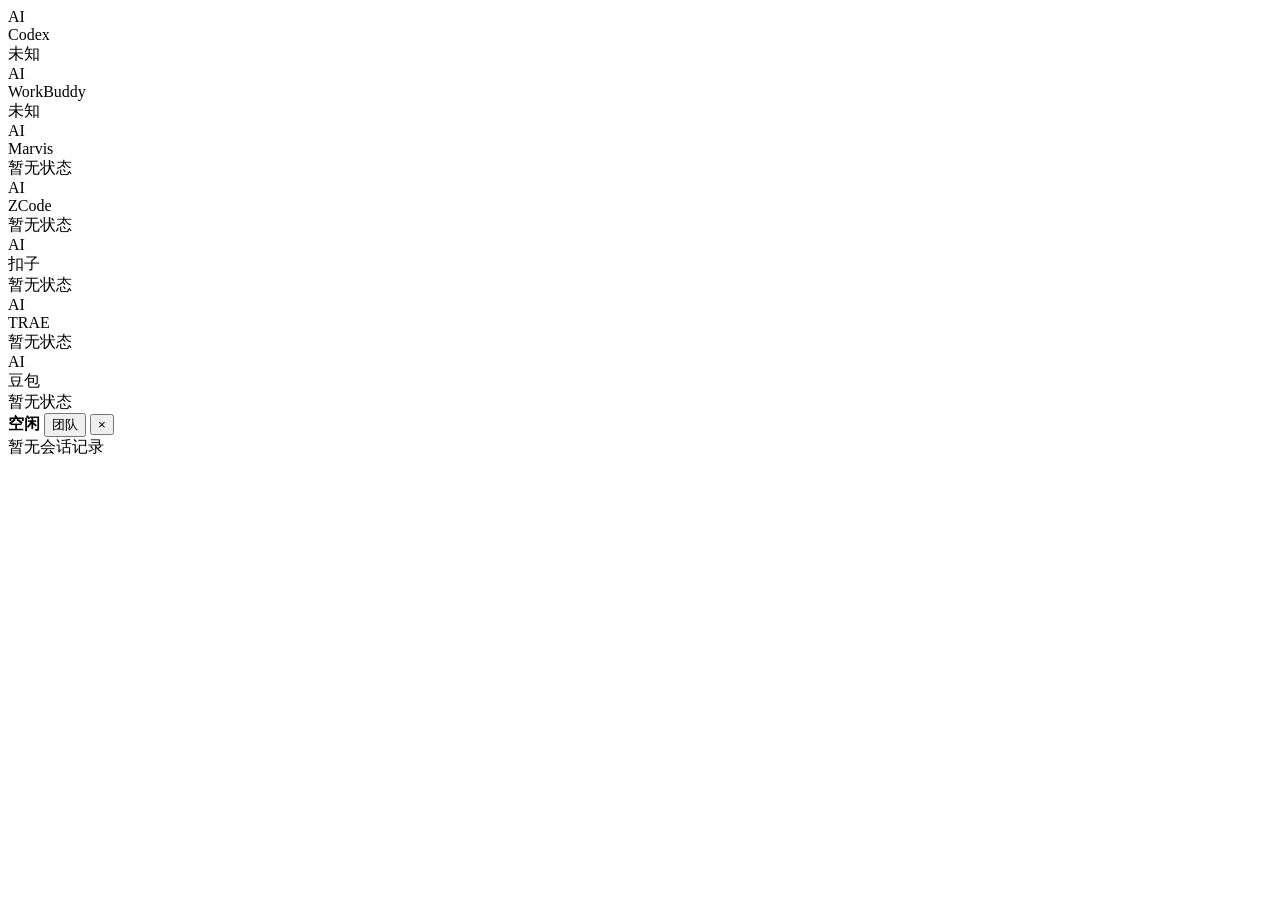
==== index.html @ 8c4b75ae "chore: sync Windows local edition to TIY-IT Bring local multi-client traffic light (Codex sqlite/rol" ====
<!doctype html>
<html lang="zh-CN">
  <head>
    <meta charset="UTF-8" />
    <meta name="viewport" content="width=device-width, initial-scale=1.0" />
    <title>AI Traffic Light</title>
  </head>
  <body data-state="idle">
    <main class="widget">
      <div class="lamps" data-tauri-drag-region>
      <section class="housing" data-client="codex" data-tauri-drag-region>
        <div class="brand" data-tauri-drag-region>AI</div>
        <div
          class="light light-red"
          data-state="waiting"
          data-tauri-drag-region
        ></div>
        <div
          class="light light-green"
          data-state="completed"
          data-tauri-drag-region
        ></div>
        <div class="client-name" data-tauri-drag-region>Codex</div>
        <div class="client-status" data-tauri-drag-region>未知</div>
      </section>
      <section class="housing" data-client="workbuddy" data-tauri-drag-region>
        <div class="brand" data-tauri-drag-region>AI</div>
        <div class="light light-red" data-state="waiting" data-tauri-drag-region></div>
        <div class="light light-green" data-state="completed" data-tauri-drag-region></div>
        <div class="client-name" data-tauri-drag-region>WorkBuddy</div>
        <div class="client-status" data-tauri-drag-region>未知</div>
      </section>
      <section class="housing" data-client="marvis" data-tauri-drag-region>
        <div class="brand" data-tauri-drag-region>AI</div>
        <div class="light light-red" data-state="waiting" data-tauri-drag-region></div>
        <div class="light light-green" data-state="completed" data-tauri-drag-region></div>
        <div class="client-name" data-tauri-drag-region>Marvis</div>
        <div class="client-status" data-tauri-drag-region>暂无状态</div>
      </section>
      <section class="housing" data-client="zcode" data-tauri-drag-region>
        <div class="brand" data-tauri-drag-region>AI</div>
        <div class="light light-red" data-state="waiting" data-tauri-drag-region></div>
        <div class="light light-green" data-state="completed" data-tauri-drag-region></div>
        <div class="client-name" data-tauri-drag-region>ZCode</div>
        <div class="client-status" data-tauri-drag-region>暂无状态</div>
      </section>
      <section class="housing" data-client="coze" data-tauri-drag-region>
        <div class="brand" data-tauri-drag-region>AI</div>
        <div class="light light-red" data-state="waiting" data-tauri-drag-region></div>
        <div class="light light-green" data-state="completed" data-tauri-drag-region></div>
        <div class="client-name" data-tauri-drag-region>扣子</div>
        <div class="client-status" data-tauri-drag-region>暂无状态</div>
      </section>
      <section class="housing" data-client="trae" data-tauri-drag-region>
        <div class="brand" data-tauri-drag-region>AI</div>
        <div class="light light-red" data-state="waiting" data-tauri-drag-region></div>
        <div class="light light-green" data-state="completed" data-tauri-drag-region></div>
        <div class="client-name" data-tauri-drag-region>TRAE</div>
        <div class="client-status" data-tauri-drag-region>暂无状态</div>
      </section>
      <section class="housing" data-client="doubao" data-tauri-drag-region>
        <div class="brand" data-tauri-drag-region>AI</div>
        <div class="light light-red" data-state="waiting" data-tauri-drag-region></div>
        <div class="light light-green" data-state="completed" data-tauri-drag-region></div>
        <div class="client-name" data-tauri-drag-region>豆包</div>
        <div class="client-status" data-tauri-drag-region>暂无状态</div>
      </section>
      </div>
      <div class="panel-stack">
        <section class="panel">
          <div class="panel-header">
            <strong id="status-label">空闲</strong>
            <button id="open-team" type="button" title="团队上报设置">团队</button>
            <button id="close-panel" type="button" aria-label="收起会话面板" title="收起会话面板">×</button>
          </div>
          <div class="panel-subrow">
            <span id="session-count">暂无会话记录</span>
            <span id="fresh-chip" hidden>刚结束 1</span>
          </div>
          <ul id="session-list" class="session-list"></ul>
          <button id="clear-sessions" class="clear-sessions" type="button" hidden>
            清空已停
          </button>
        </section>
        <section id="hooks-warning" class="panel hooks-warning" hidden>
          <span id="hooks-warning-message">Hooks 缺失或需要更新</span>
          <span id="hooks-status" class="hooks-status" role="status" hidden></span>
          <button id="setup-hooks" type="button">安装 Hooks</button>
        </section>
        <section id="team-panel" class="panel team-panel" hidden>
          <div class="panel-header">
            <strong>团队上报</strong>
            <button id="close-team" type="button" aria-label="关闭团队上报设置" title="关闭">×</button>
          </div>
          <label class="team-row">
            <input id="team-enabled" type="checkbox" />
            <span>启用团队上报</span>
          </label>
          <input id="team-url" class="team-input" type="text" placeholder="服务器 http://192.168.x.x:8787" spellcheck="false" />
          <input id="team-name" class="team-input" type="text" placeholder="显示名(默认用机器名)" spellcheck="false" />
          <div class="team-actions">
            <button id="team-save" type="button">保存</button>
            <span id="team-status" class="team-status" role="status"></span>
          </div>
          <p class="team-note">上报:成员名、机器名、在用软件、会话状态与项目名;不含会话内容。</p>
        </section>
      </div>
    </main>
    <script type="module" src="/src/main.ts"></script>
  </body>
</html>
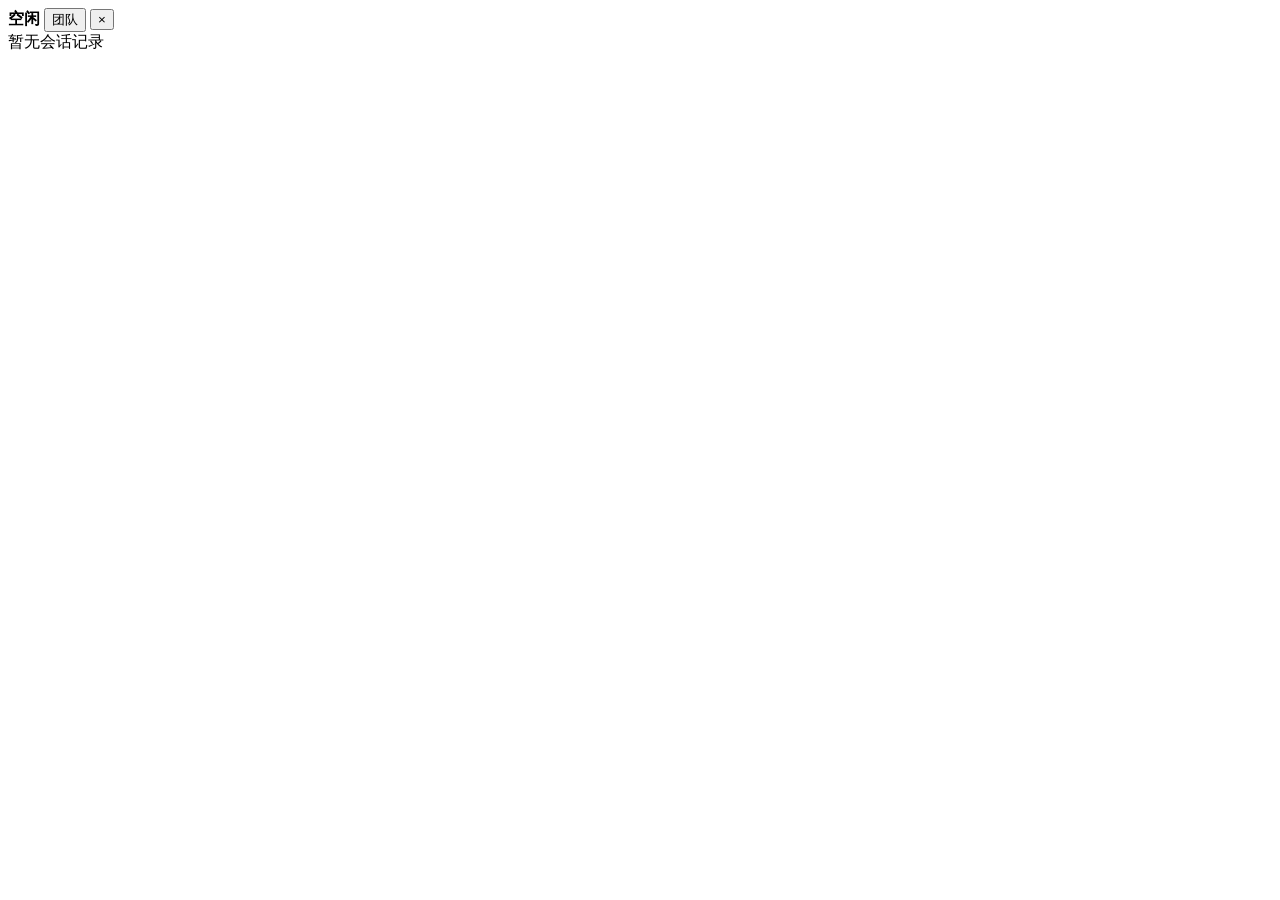
==== commit 3a597305: "Show a client lamp only while that agent is in use. A lamp stays on screen for a running session or " ====
--- a/index.html
+++ b/index.html
@@ -6,9 +6,9 @@
     <title>AI Traffic Light</title>
   </head>
   <body data-state="idle">
-    <main class="widget">
+    <main class="widget" data-panel-open="true">
       <div class="lamps" data-tauri-drag-region>
-      <section class="housing" data-client="codex" data-tauri-drag-region>
+      <section class="housing" hidden data-client="codex" data-tauri-drag-region>
         <div class="brand" data-tauri-drag-region>AI</div>
         <div
           class="light light-red"
@@ -23,42 +23,42 @@
         <div class="client-name" data-tauri-drag-region>Codex</div>
         <div class="client-status" data-tauri-drag-region>未知</div>
       </section>
-      <section class="housing" data-client="workbuddy" data-tauri-drag-region>
+      <section class="housing" hidden data-client="workbuddy" data-tauri-drag-region>
         <div class="brand" data-tauri-drag-region>AI</div>
         <div class="light light-red" data-state="waiting" data-tauri-drag-region></div>
         <div class="light light-green" data-state="completed" data-tauri-drag-region></div>
         <div class="client-name" data-tauri-drag-region>WorkBuddy</div>
         <div class="client-status" data-tauri-drag-region>未知</div>
       </section>
-      <section class="housing" data-client="marvis" data-tauri-drag-region>
+      <section class="housing" hidden data-client="marvis" data-tauri-drag-region>
         <div class="brand" data-tauri-drag-region>AI</div>
         <div class="light light-red" data-state="waiting" data-tauri-drag-region></div>
         <div class="light light-green" data-state="completed" data-tauri-drag-region></div>
         <div class="client-name" data-tauri-drag-region>Marvis</div>
         <div class="client-status" data-tauri-drag-region>暂无状态</div>
       </section>
-      <section class="housing" data-client="zcode" data-tauri-drag-region>
+      <section class="housing" hidden data-client="zcode" data-tauri-drag-region>
         <div class="brand" data-tauri-drag-region>AI</div>
         <div class="light light-red" data-state="waiting" data-tauri-drag-region></div>
         <div class="light light-green" data-state="completed" data-tauri-drag-region></div>
         <div class="client-name" data-tauri-drag-region>ZCode</div>
         <div class="client-status" data-tauri-drag-region>暂无状态</div>
       </section>
-      <section class="housing" data-client="coze" data-tauri-drag-region>
+      <section class="housing" hidden data-client="coze" data-tauri-drag-region>
         <div class="brand" data-tauri-drag-region>AI</div>
         <div class="light light-red" data-state="waiting" data-tauri-drag-region></div>
         <div class="light light-green" data-state="completed" data-tauri-drag-region></div>
         <div class="client-name" data-tauri-drag-region>扣子</div>
         <div class="client-status" data-tauri-drag-region>暂无状态</div>
       </section>
-      <section class="housing" data-client="trae" data-tauri-drag-region>
+      <section class="housing" hidden data-client="trae" data-tauri-drag-region>
         <div class="brand" data-tauri-drag-region>AI</div>
         <div class="light light-red" data-state="waiting" data-tauri-drag-region></div>
         <div class="light light-green" data-state="completed" data-tauri-drag-region></div>
         <div class="client-name" data-tauri-drag-region>TRAE</div>
         <div class="client-status" data-tauri-drag-region>暂无状态</div>
       </section>
-      <section class="housing" data-client="doubao" data-tauri-drag-region>
+      <section class="housing" hidden data-client="doubao" data-tauri-drag-region>
         <div class="brand" data-tauri-drag-region>AI</div>
         <div class="light light-red" data-state="waiting" data-tauri-drag-region></div>
         <div class="light light-green" data-state="completed" data-tauri-drag-region></div>
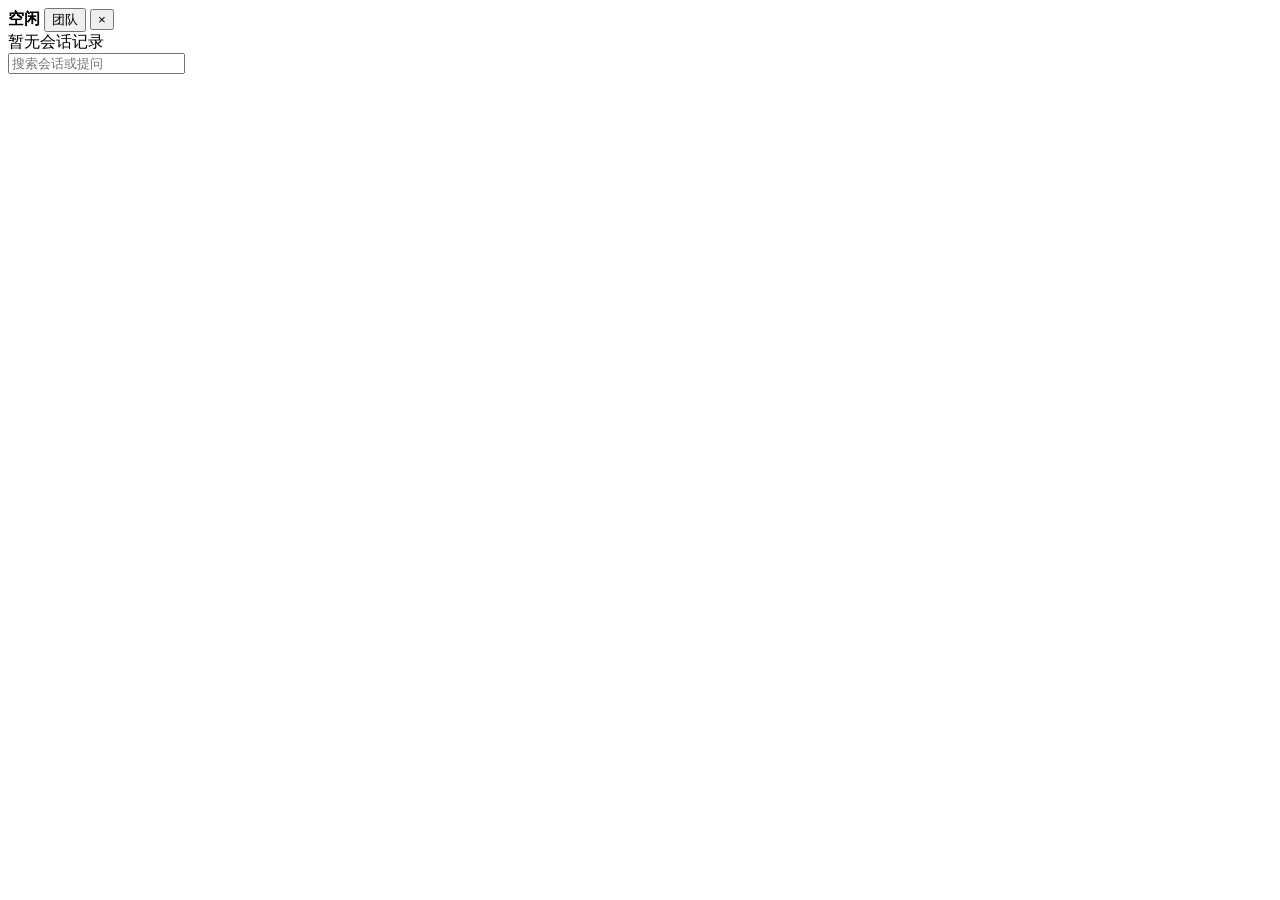
==== commit f84c2533: "Add cached Chinese session summaries and lighter session controls. Ask DeepSeek only when the latest" ====
--- a/index.html
+++ b/index.html
@@ -77,6 +77,14 @@
             <span id="session-count">暂无会话记录</span>
             <span id="fresh-chip" hidden>刚结束 1</span>
           </div>
+          <input
+            id="session-search"
+            class="session-search"
+            type="search"
+            placeholder="搜索会话或提问"
+            spellcheck="false"
+            aria-label="搜索会话或提问"
+          />
           <ul id="session-list" class="session-list"></ul>
           <button id="clear-sessions" class="clear-sessions" type="button" hidden>
             清空已停
